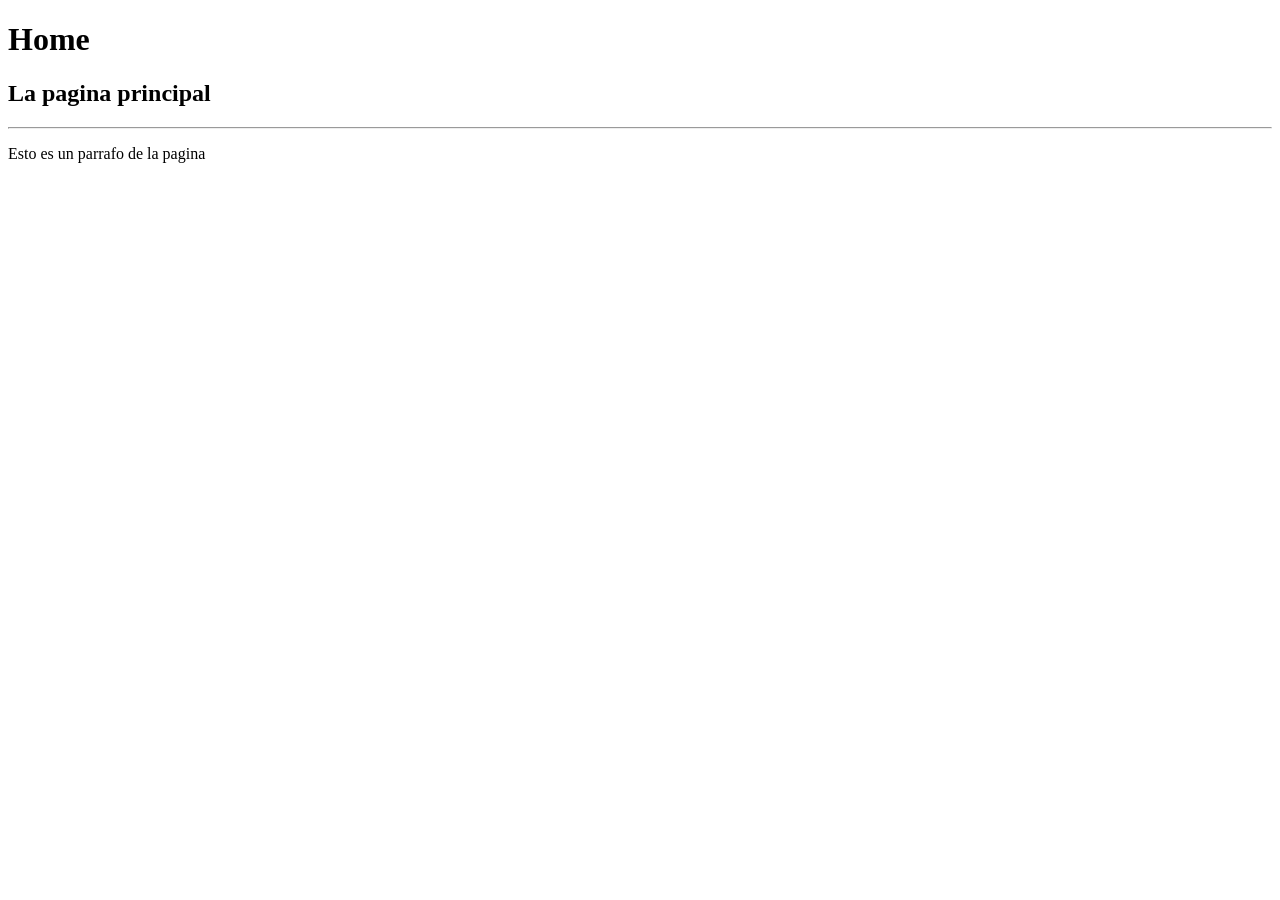
==== src/main/resources/templates/index.html @ b77e1340 "Avance semana 1" ====
<!DOCTYPE html>
<!--
Click nbfs://nbhost/SystemFileSystem/Templates/Licenses/license-default.txt to change this license
Click nbfs://nbhost/SystemFileSystem/Templates/Other/html.html to edit this template
-->
<html>
    <head>
        <title>Tienda</title>
        <meta charset="UTF-8">
        <meta name="viewport" content="width=device-width, initial-scale=1.0">
    </head>
    <body>
        <div>
          <h1>Home</h1>
          <h2>La pagina principal</h2>
          <hr/>
          <p>Esto es un parrafo de la pagina</p>
          
      
        </div>
    </body>
</html>
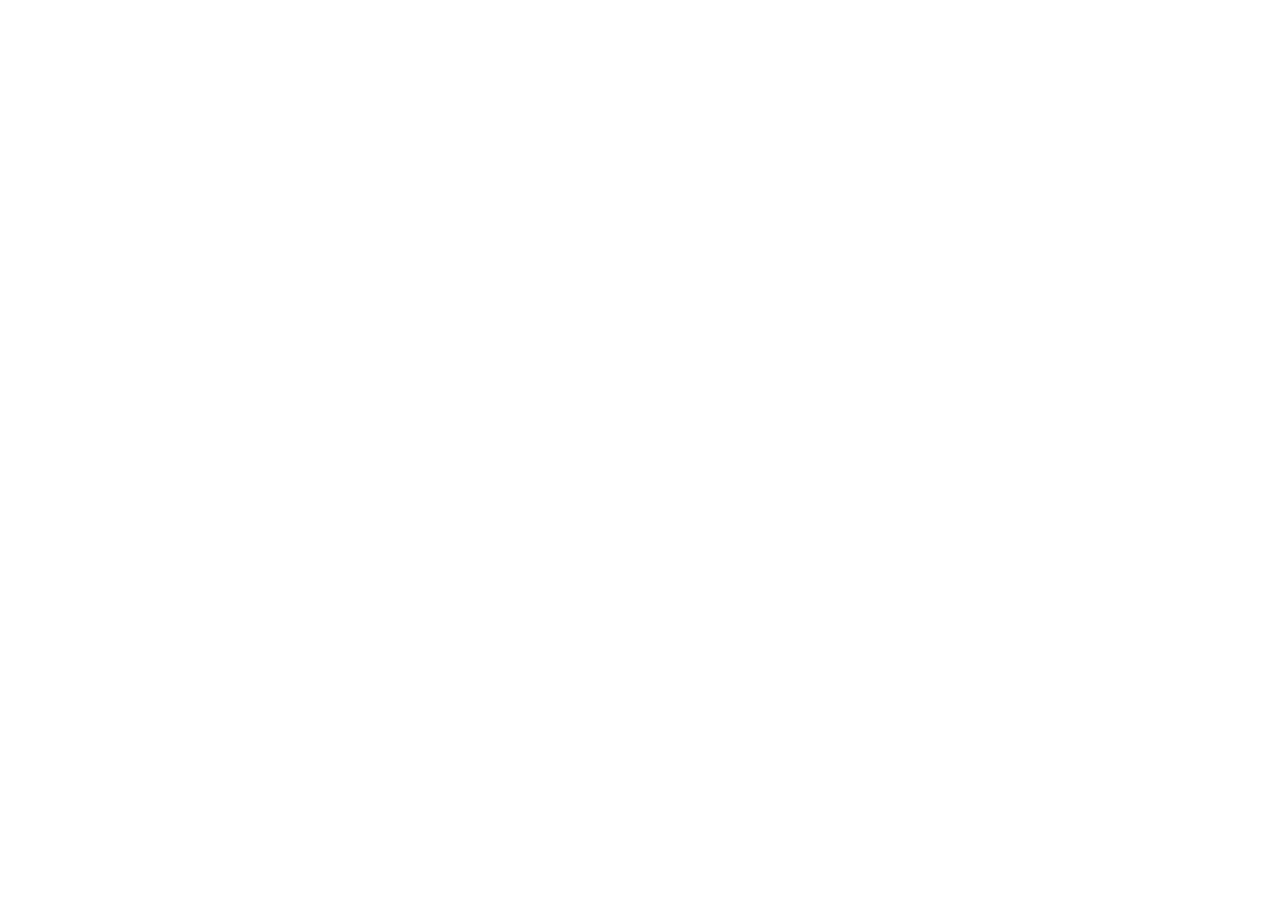
==== commit bb6c44f0: "Avance semana 4" ====
--- a/src/main/resources/templates/index.html
+++ b/src/main/resources/templates/index.html
@@ -1,22 +1,14 @@
 <!DOCTYPE html>
-<!--
-Click nbfs://nbhost/SystemFileSystem/Templates/Licenses/license-default.txt to change this license
-Click nbfs://nbhost/SystemFileSystem/Templates/Other/html.html to edit this template
--->
-<html>
-    <head>
-        <title>Tienda</title>
-        <meta charset="UTF-8">
-        <meta name="viewport" content="width=device-width, initial-scale=1.0">
+<html xmlns="http://www.w3.org/1999/xhtml"
+      xmlns:th="http://www.thymeleaf.org">
+    <head th:replace="~{layout/plantilla :: head}">
+        <title>TODO supply a title</title>
     </head>
     <body>
-        <div>
-          <h1>Home</h1>
-          <h2>La pagina principal</h2>
-          <hr/>
-          <p>Esto es un parrafo de la pagina</p>
-          
-      
-        </div>
+        <header th:replace="~{layout/plantilla :: header}"></header>
+
+        <footer th:replace="~{layout/plantilla :: footer}"></footer>
+
     </body>
 </html>
+
